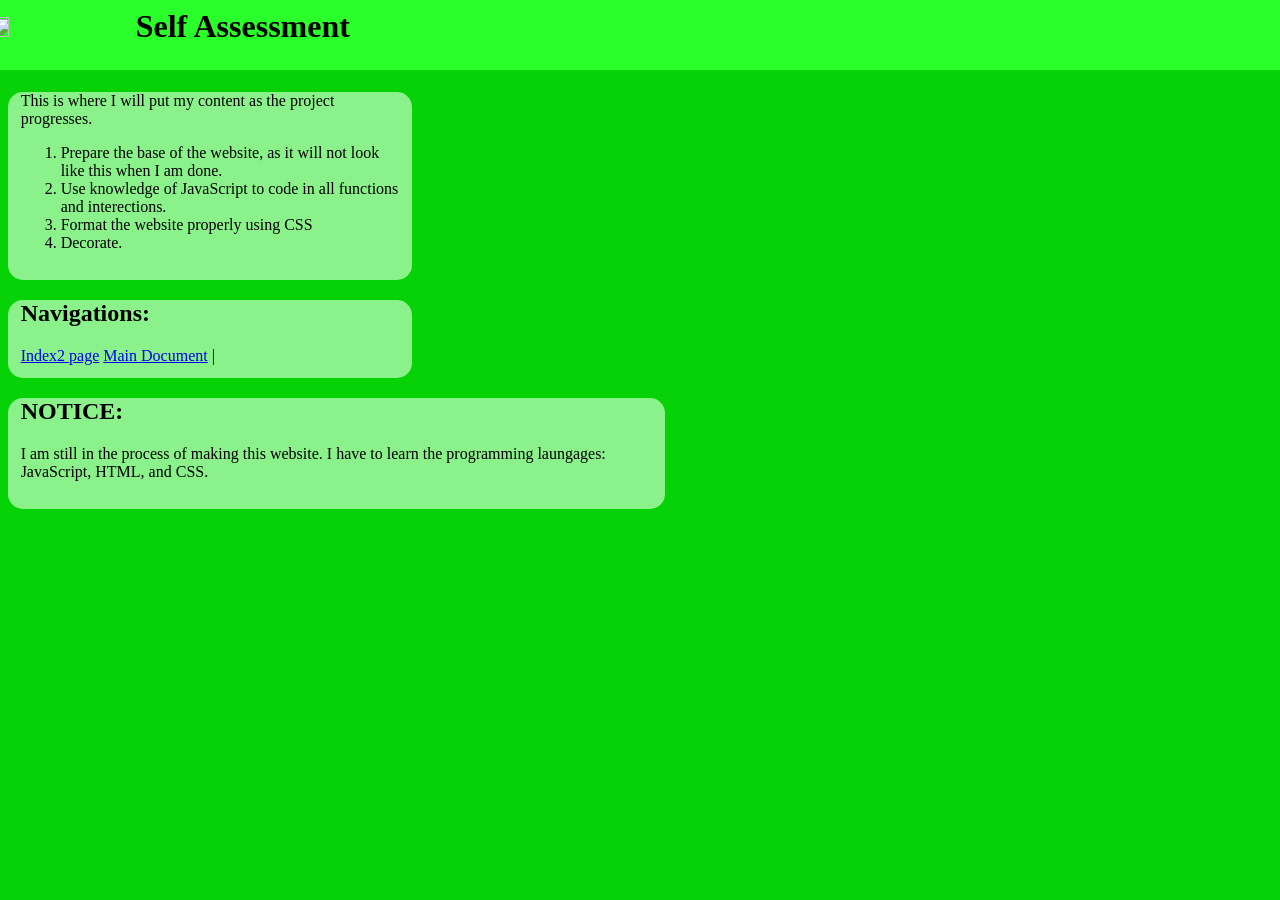
==== javascript_1/index.html @ f0cf4b9e "Learning animation" ====
<!DOCTYPE html>
<html lang="en">
<head>
    <link href="styles.css" rel="stylesheet" />
    <meta charset="UTF-8">
    <meta name="viewport" content="width=device-width, initial-scale=1.0">
    <title>Self Assessment - DAE Project</title>
</head>
<body>
    <header>
        <h1><a href="file:///Users/hs02/Downloads/5b62482ee9032dbfeb447cf811bd644c.gif" download="D1b.png"><img src="file:///Users/hs02/Documents/D1b.png" style="width: 10%;height: 10%;"></a>Self Assessment</h1>
    </header>
    <main>
        
        <div class="container1">
            <p>This is where I will put my content as the project progresses.</p>
            <ol>
                <li>Prepare the base of the website, as it will not look like this when I am done.</li>
                <li>Use knowledge of JavaScript to code in all functions and interections.</li>
                <li>Format the website properly using CSS</li>
                <li>Decorate.</li>
            </ol>
        </div>
    </main>
    <nav>
        <div class="container1">

            <h2>Navigations:</h2> 
            <a href="index2.html">Index2 page</a>
            <a href="https://docs.google.com/document/d/1db_Wok8JQiyBfEpsUrg2VTF408YgnFsjidb-nMpdsmg/edit?tab=t.0https://docs.google.com/document/d/1db_Wok8JQiyBfEpsUrg2VTF408YgnFsjidb-nMpdsmg">Main Document</a> |
        </div>
    </nav>
    <footer>
        <div id="container2">
            <h2>NOTICE:</h2>
            <p>I am still in the process of making this website. I have to learn the programming laungages: JavaScript, HTML, and CSS.</p>
        </div>
    </footer>
    <script src="script.js"></script>
</body>
</html>
---- javascript_1/styles.css ----
body {
    background-color: rgb(7, 210, 7);
}

h1 {
    background-color: rgb(43, 255, 43);
    margin-top: -2%;
    margin-left: -1%;
    margin-right: -10%;
    padding-top: 2%;
    padding-bottom: 2%;
}


.container1{
    padding-left: 1%;
    padding-right: 1%;
    padding-bottom: 1%;
    height: 5%;
    width: 30%;
    background-color: rgb(139, 241, 139);
    border-radius: 15px; 
}

#container2{
    padding-left: 1%;
    padding-right: 1%;
    padding-bottom: 1%;
    height: 5%;
    width: 50%;
    background-color: rgb(139, 241, 139);
    border-radius: 15px; 
}
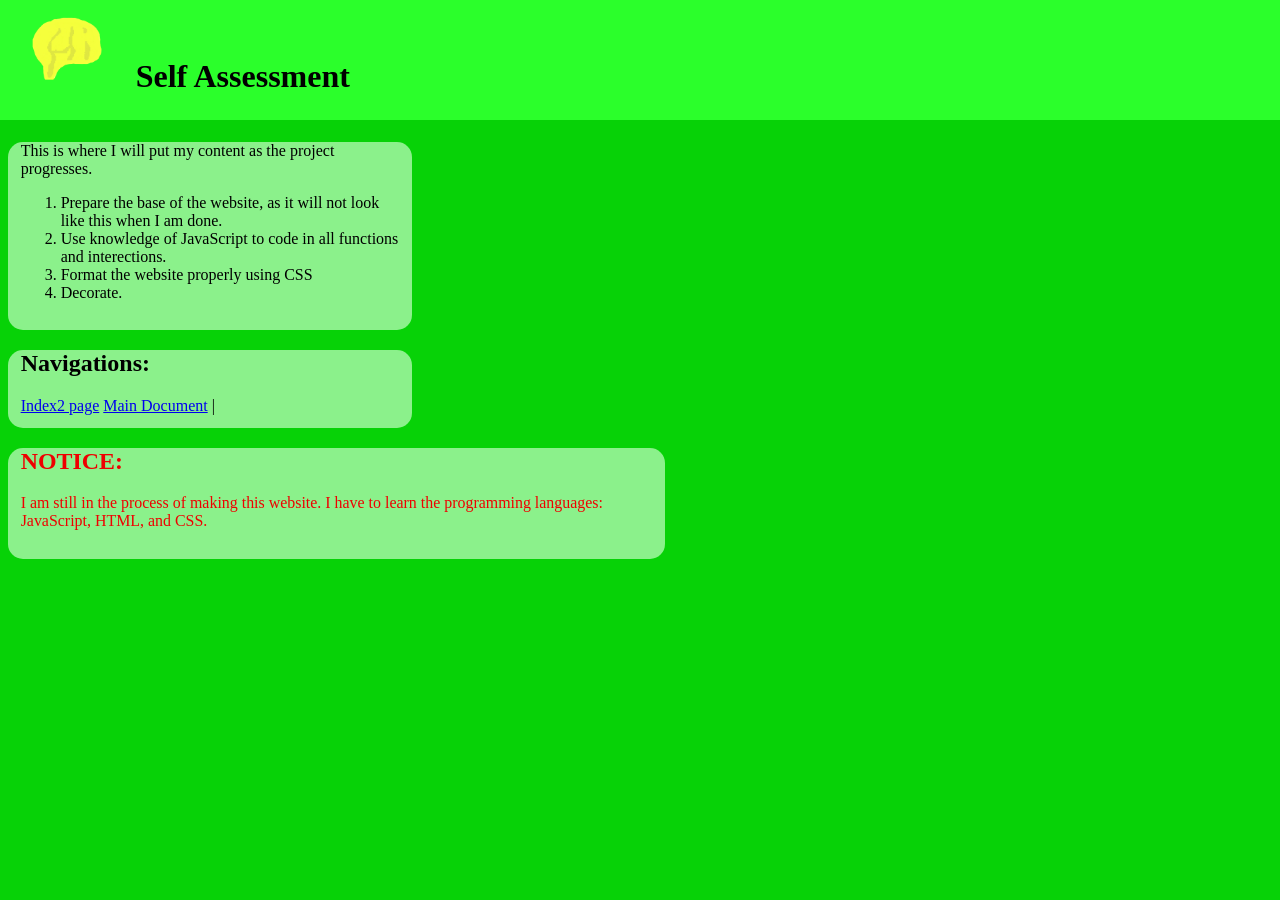
==== commit 791e4e7d: "I have followed all of the criteria for the refreshment of my currently unfortunate grade of 2/8. I " ====
--- a/javascript_1/index.html
+++ b/javascript_1/index.html
@@ -8,7 +8,7 @@
 </head>
 <body>
     <header>
-        <h1><a href="file:///Users/hs02/Downloads/5b62482ee9032dbfeb447cf811bd644c.gif" download="D1b.png"><img src="file:///Users/hs02/Documents/D1b.png" style="width: 10%;height: 10%;"></a>Self Assessment</h1>
+        <h1><a href="D1b.png" download="D1b.png"><img src="D1b.png" style="width: 10%;height: 10%;"></a>Self Assessment</h1>
     </header>
     <main>
         
@@ -24,7 +24,6 @@
     </main>
     <nav>
         <div class="container1">
-
             <h2>Navigations:</h2> 
             <a href="index2.html">Index2 page</a>
             <a href="https://docs.google.com/document/d/1db_Wok8JQiyBfEpsUrg2VTF408YgnFsjidb-nMpdsmg/edit?tab=t.0https://docs.google.com/document/d/1db_Wok8JQiyBfEpsUrg2VTF408YgnFsjidb-nMpdsmg">Main Document</a> |
@@ -32,8 +31,10 @@
     </nav>
     <footer>
         <div id="container2">
-            <h2>NOTICE:</h2>
-            <p>I am still in the process of making this website. I have to learn the programming laungages: JavaScript, HTML, and CSS.</p>
+            <div id="test">
+                <h2>NOTICE:</h2>
+                <p>I am still in the process of making this website. I have to learn the programming languages: JavaScript, HTML, and CSS.</p>
+            </div>
         </div>
     </footer>
     <script src="script.js"></script>
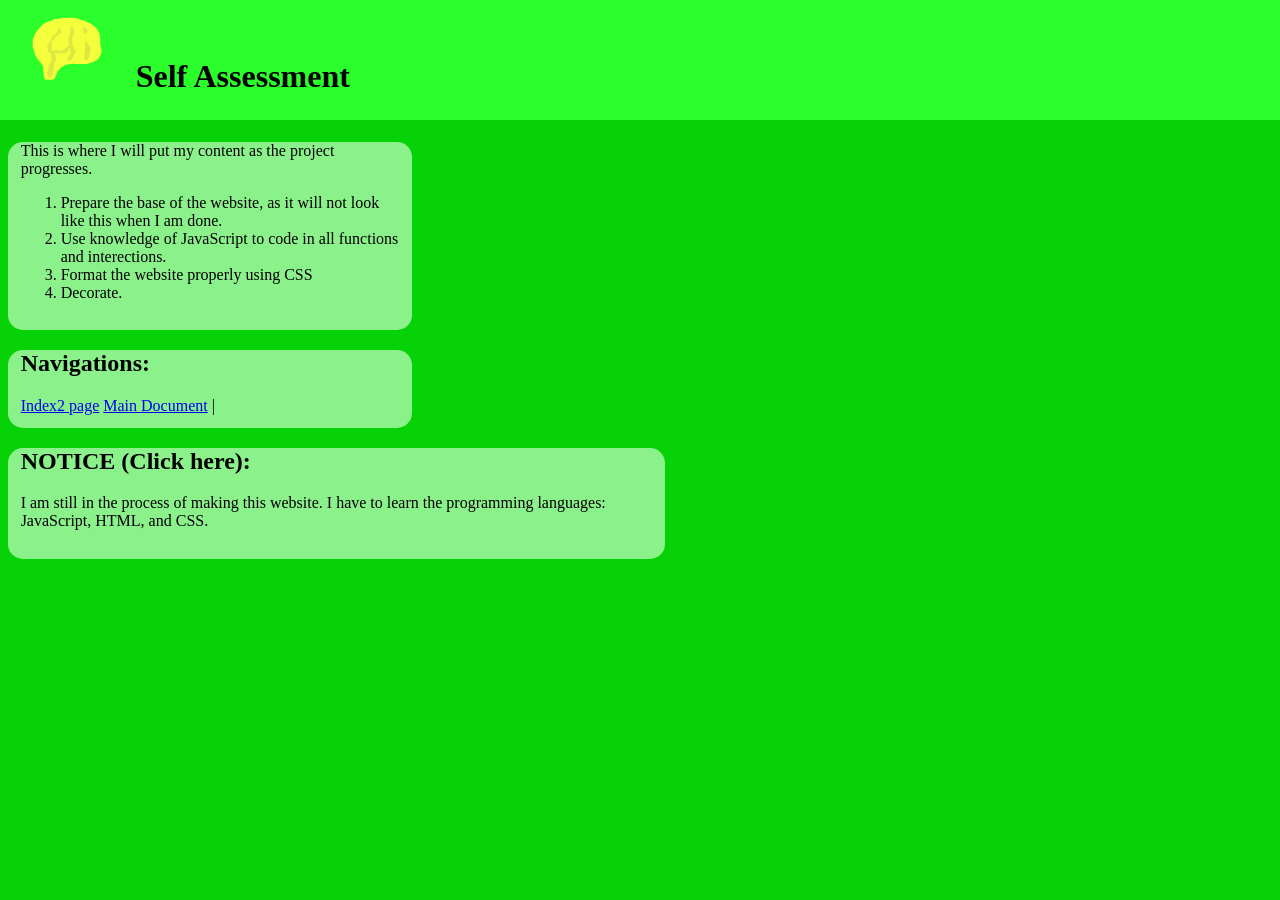
==== commit ef5145b3: "Nothing" ====
--- a/javascript_1/index.html
+++ b/javascript_1/index.html
@@ -32,7 +32,7 @@
     <footer>
         <div id="container2">
             <div id="test">
-                <h2>NOTICE:</h2>
+                <h2>NOTICE (Click here):</h2>
                 <p>I am still in the process of making this website. I have to learn the programming languages: JavaScript, HTML, and CSS.</p>
             </div>
         </div>
